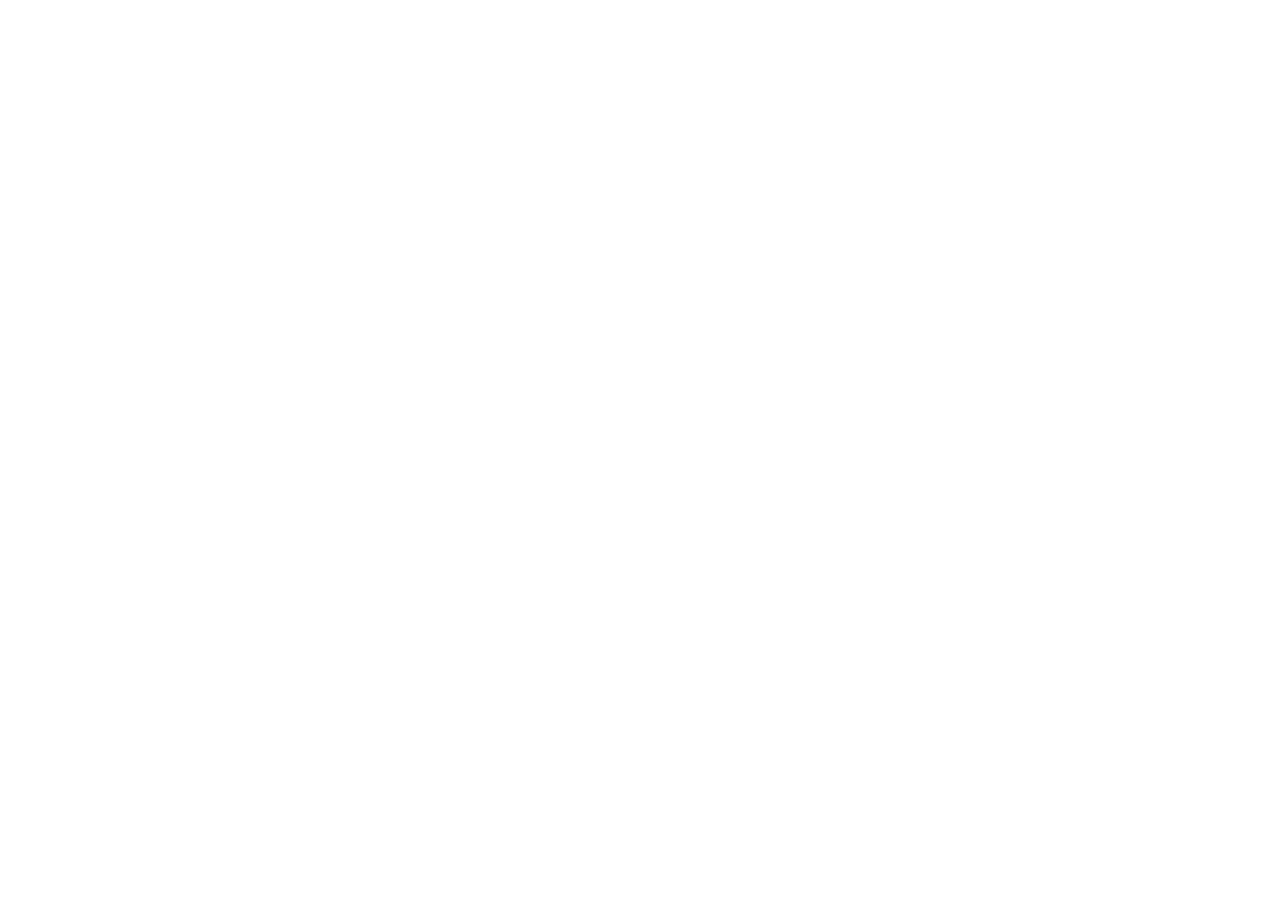
==== web/backPanel.html @ f107df2e "feat: new app, panel admin and insert info" ====
<!DOCTYPE html>
<html lang="en">
<head>
    <meta charset="UTF-8">
    <meta name="viewport" content="width=device-width, initial-scale=1.0">
    <link rel="stylesheet" href="./css/estilsBack.css">
    <title>Admin Panel</title>
</head>
<body>
    <div id="mostraPreguntes"></div>
    <div id="insertar"></div>
    <script src="./js/appPanel.js"></script>
</body>
</html>
---- web/css/estilsBack.css ----
.oculto {
    display: none;
}

.visible{
    display: block;
}
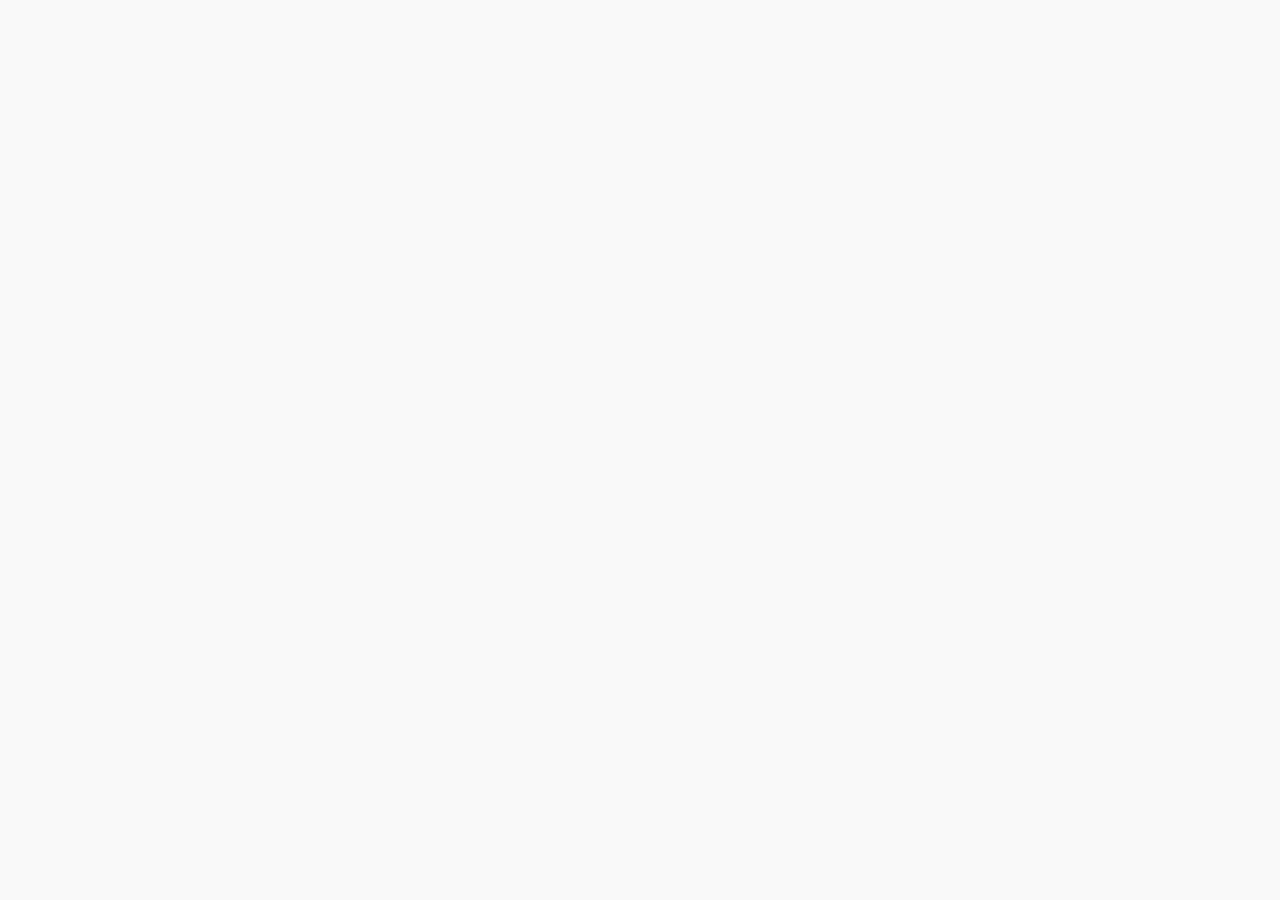
==== commit 2ae54ed9: "feat: CRD, update it's not finished" ====
--- a/web/backPanel.html
+++ b/web/backPanel.html
@@ -9,6 +9,7 @@
 <body>
     <div id="mostraPreguntes"></div>
     <div id="insertar"></div>
+    <div id="editar"></div>
     <script src="./js/appPanel.js"></script>
 </body>
 </html>--- a/web/css/estilsBack.css
+++ b/web/css/estilsBack.css
@@ -1,7 +1,133 @@
+/* Reset básico para mejorar compatibilidad en todos los navegadores */
+* {
+    margin: 0;
+    padding: 0;
+    box-sizing: border-box;
+}
+
+body {
+    font-family: Arial, sans-serif;
+    background-color: #f8f9fa;
+    color: #333;
+    padding: 20px;
+}
+
+header {
+    text-align: center;
+    margin-bottom: 20px;
+    padding: 20px;
+    background-color: #0044cc;
+    color: #fff;
+}
+
+header h1 {
+    font-size: 2em;
+}
+
+main {
+    width: 80%;
+    margin: 0 auto;
+}
+
+table {
+    width: 100%;
+    border-collapse: collapse;
+    margin: 20px 0;
+    background-color: #fff;
+}
+
+table, th, td {
+    border: 1px solid black; /* Bordes negros finos */
+}
+
+th, td {
+    padding: 10px;
+    text-align: left;
+    vertical-align: top; /* Para que las respuestas se alineen correctamente */
+}
+
+th {
+    background-color: #0044cc;
+    color: white;
+}
+
+tr:nth-child(even) {
+    background-color: #f2f2f2;
+}
+
+/* Estilo específico para las respuestas */
+td ul {
+    padding-left: 20px;
+}
+
+td ul li {
+    list-style-type: disc; /* Estilo de la lista */
+    margin-bottom: 5px;
+}
+
+/* Botones de acción */
+button {
+    padding: 5px 10px;
+    border: 1px solid black;
+    background-color: #0044cc;
+    color: #fff;
+    cursor: pointer;
+    transition: background-color 0.3s ease;
+    margin-right: 10px; /* Separación entre botones */
+}
+
+button:last-child {
+    margin-right: 0; /* Elimina el margen en el último botón */
+}
+
+button:hover {
+    background-color: #003399;
+}
+
+/* Estilos para ocultar secciones */
 .oculto {
     display: none;
 }
 
-.visible{
+.visible{ /* Quitarlo posiblemente */
     display: block;
-}+}
+
+/* Estilo del formulario de inserción */
+form {
+    background-color: #fff;
+    border: 1px solid #ddd;
+    padding: 20px;
+    margin-top: 20px;
+    box-shadow: 0 0 10px rgba(0, 0, 0, 0.1);
+}
+
+form input[type="text"],
+form input[type="number"] {
+    width: calc(100% - 20px);
+    padding: 10px;
+    margin-bottom: 10px;
+    border: 1px solid #ddd;
+}
+
+form button {
+    background-color: #28a745;
+    border: none;
+    color: white;
+    padding: 10px 20px;
+    cursor: pointer;
+    transition: background-color 0.3s ease;
+}
+
+form button:hover {
+    background-color: #218838;
+}
+
+/* Estilo del pie de página */
+footer {
+    text-align: center;
+    margin-top: 20px;
+    padding: 20px;
+    background-color: #0044cc;
+    color: #fff;
+}
